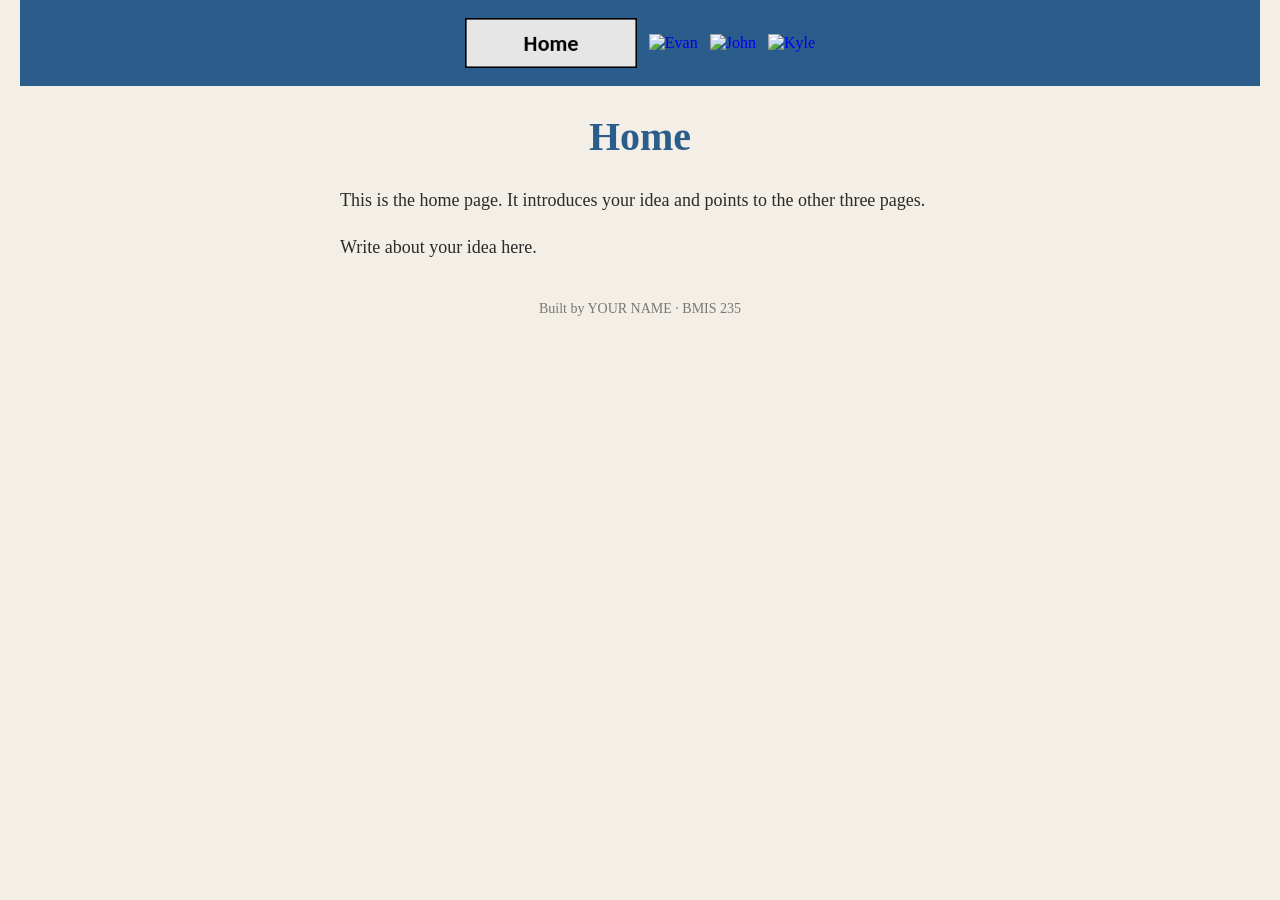
==== index.html @ d9d8444a "Update navigation links in index.html" ====
<!DOCTYPE html>
<!--
  Author: YOUR NAME
  GU username: YOUR-GU-USERNAME
  Course: BMIS 235 - HTML-3
-->
<html lang="en">
<head>
<meta charset="utf-8">
<meta name="author" content="YOUR NAME">
<title>Home</title>

<!-- this one line connects the page to the stylesheet -->
<link rel="stylesheet" href="styles.css">
</head>
<body>

<!-- ===== MENU ============================================================
     The menu is four links. Each link wraps an image instead of words.
     Build it once on this page, check that every link works,
     then copy the whole <nav> block and paste it over the menu on the
     other three pages, so every page has the exact same menu.
     ===================================================================== -->
<nav>
    <a href="index.html"><img src="img/home.png" alt="Home"></a>
    <a href="evan.html"><img src="img/evan 2.png" alt="Evan"></a>
    <a href="john.html"><img src="img/john 2.png" alt="John"></a>
    <a href="kyle.html"><img src="img/kyle 3.png" alt="Kyle"></a>
</nav>

<h1>Home</h1>
<p>This is the home page. It introduces your idea and points to the other three pages.</p>
<p>Write about your idea here.</p>

<!-- ===== SHOWCASE ======================================================
     This box is empty on purpose. In Part 7 you paste an interactive
     graphic BETWEEN the opening <div> and the closing </div> below.
     ===================================================================== -->
<div class="showcase"></div>

<!-- Footer: fill in your name -->
<footer>Built by YOUR NAME &middot; BMIS 235</footer>

</body>
</html>
---- styles.css ----
/* =====================================================================
   styles.css  ·  YOUR BRAND
   ---------------------------------------------------------------------
   This one file is your brand guide. Every page that links to it gets
   the same font, the same colors and the same spacing.
   Change a color here once, and every page changes.

   Use the same font and colors you picked for your Excel menu images,
   so the menu and the pages look like one brand.
   ===================================================================== */

body {
    font-family: Georgia, "Times New Roman", serif;
    background-color: #f4efe6;
    color: #2b2b2b;
    margin: 0;
    padding: 0 20px 40px 20px;
}

/* the menu at the top of every page */
nav {
    background-color: #2b5d8c;
    padding: 14px;
    text-align: center;
}

/* every image inside the menu is forced to the same height.
   If your images still look different sizes, their WIDTHS are
   different: go back to Excel and make every cell the same size. */
nav img {
    height: 50px;
    margin: 4px;
    vertical-align: middle;
}

/* no underline or border around the image links */
nav a {
    text-decoration: none;
}

h1 {
    color: #2b5d8c;
    text-align: center;
    font-size: 40px;
}

p {
    max-width: 600px;
    margin: 20px auto;
    font-size: 18px;
    line-height: 1.5;
}

footer {
    text-align: center;
    font-size: 14px;
    color: #777777;
    margin-top: 40px;
}
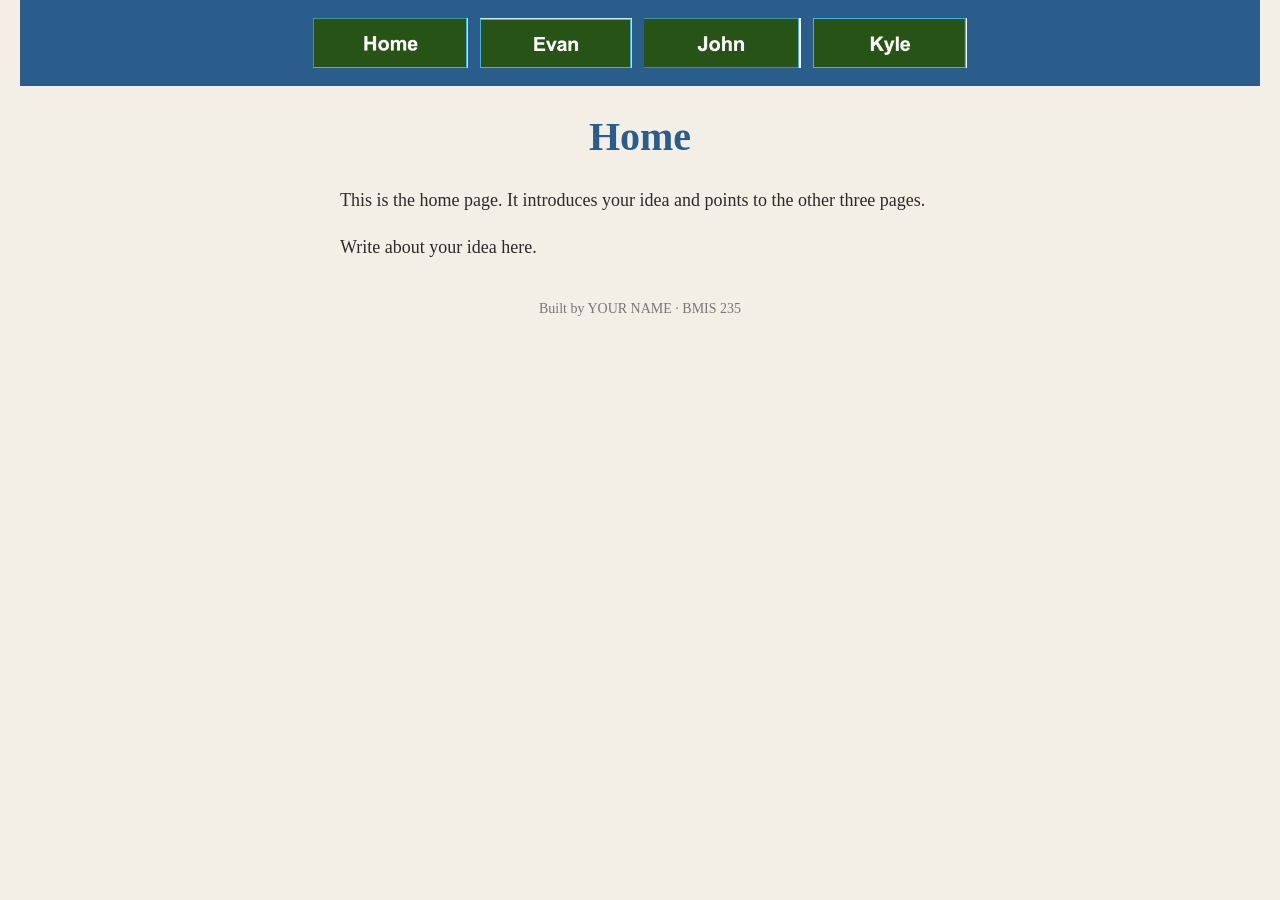
==== commit 5351ecb2: "Update navigation links to use relative paths" ====
--- a/index.html
+++ b/index.html
@@ -22,10 +22,10 @@
      other three pages, so every page has the exact same menu.
      ===================================================================== -->
 <nav>
-    <a href="index.html"><img src="img/home.png" alt="Home"></a>
-    <a href="evan.html"><img src="img/evan 2.png" alt="Evan"></a>
-    <a href="john.html"><img src="img/john 2.png" alt="John"></a>
-    <a href="kyle.html"><img src="img/kyle 3.png" alt="Kyle"></a>
+    <a href="index.html"><img src="home.png" alt="Home"></a>
+    <a href="evan.html"><img src="evan.png" alt="Evan"></a>
+    <a href="john.html"><img src="john.png" alt="John"></a>
+    <a href="kyle.html"><img src="kyle.png" alt="Kyle"></a>
 </nav>
 
 <h1>Home</h1>
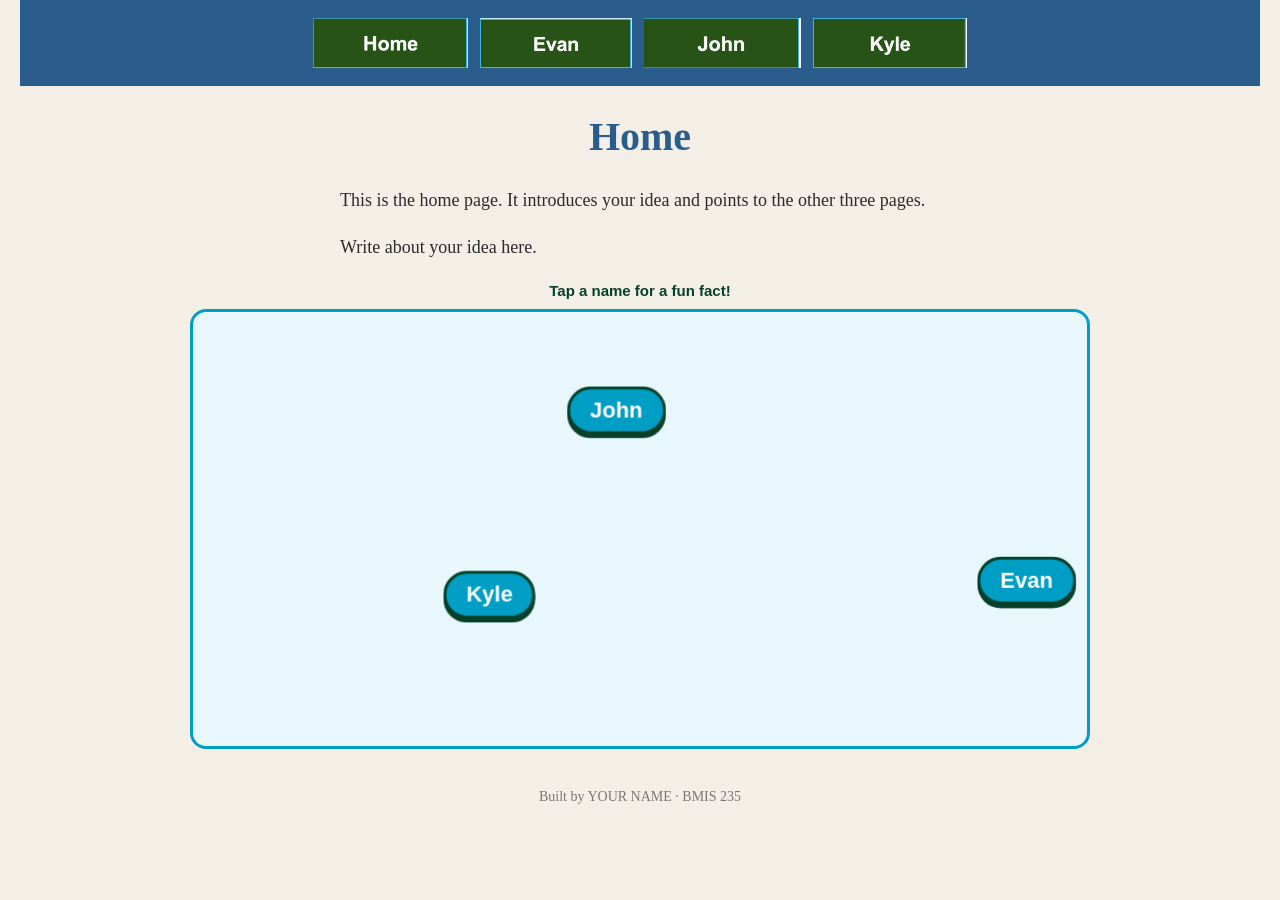
==== commit 5c8e3bfb: "Add interactive name buttons and fun fact card" ====
--- a/index.html
+++ b/index.html
@@ -36,7 +36,285 @@
      This box is empty on purpose. In Part 7 you paste an interactive
      graphic BETWEEN the opening <div> and the closing </div> below.
      ===================================================================== -->
-<div class="showcase"></div>
+<div class="showcase"><!-- HTML: the bouncing-names area. The script adds the name buttons, and the card shows a fun fact when a name is clicked. -->
+<div class="sc-wrap">
+  <div class="sc-hint">Tap a name for a fun fact!</div>
+  <div class="sc-stage" aria-label="Meet the brothers: click a name to see a fun fact">
+    <div class="sc-card" role="dialog" aria-modal="false" aria-labelledby="sc-card-name" hidden>
+      <div class="sc-card-name" id="sc-card-name"></div>
+      <div class="sc-card-fact"></div>
+      <div class="sc-card-actions">
+        <button type="button" class="sc-btn sc-next">Another fact</button>
+        <button type="button" class="sc-btn sc-close">Close</button>
+      </div>
+    </div>
+  </div>
+</div>
+
+<!-- CSS: colors, layout and look. Every rule starts with .showcase so nothing else on your page changes. -->
+<style>
+  .showcase .sc-wrap {
+    font-family: Arial, Helvetica, sans-serif;
+    width: 100%;
+    max-width: 900px;
+    margin: 0 auto;
+    box-sizing: border-box;
+  }
+  .showcase .sc-hint {
+    font-family: Arial, Helvetica, sans-serif;
+    font-size: 15px;
+    font-weight: bold;
+    color: #06402B;
+    text-align: center;
+    margin: 0 0 8px 0;
+    line-height: 20px;
+  }
+  .showcase .sc-stage {
+    position: relative;
+    width: 100%;
+    height: min(440px, 70vh);
+    min-height: 260px;
+    background: #e8f7fb;
+    border: 3px solid #009DC4;
+    border-radius: 16px;
+    overflow: hidden;
+    box-sizing: border-box;
+  }
+  .showcase .sc-name {
+    position: absolute;
+    top: 0;
+    left: 0;
+    margin: 0;
+    padding: 10px 20px;
+    font-family: Arial, Helvetica, sans-serif;
+    font-size: 22px;
+    font-weight: bold;
+    line-height: 1;
+    color: #ffffff;
+    background: #009DC4;
+    border: 3px solid #06402B;
+    border-radius: 999px;
+    cursor: pointer;
+    white-space: nowrap;
+    will-change: transform;
+    box-shadow: 0 4px 0 #06402B;
+    -webkit-tap-highlight-color: transparent;
+  }
+  .showcase .sc-name:hover {
+    background: #06402B;
+    border-color: #009DC4;
+    box-shadow: 0 4px 0 #009DC4;
+  }
+  .showcase .sc-name:focus-visible {
+    outline: 3px dashed #06402B;
+    outline-offset: 4px;
+  }
+  .showcase .sc-card {
+    position: absolute;
+    left: 50%;
+    top: 50%;
+    transform: translate(-50%, -50%);
+    width: min(340px, calc(100% - 32px));
+    box-sizing: border-box;
+    padding: 22px 20px 18px;
+    background: #06402B;
+    color: #ffffff;
+    border: 3px solid #009DC4;
+    border-radius: 16px;
+    text-align: center;
+    z-index: 5;
+    box-shadow: 0 10px 30px rgba(6, 64, 43, 0.35);
+    animation: sc-pop 0.22s ease-out;
+  }
+  .showcase .sc-card[hidden] {
+    display: none;
+  }
+  .showcase .sc-card-name {
+    font-family: Arial, Helvetica, sans-serif;
+    font-size: 26px;
+    font-weight: bold;
+    color: #ffffff;
+    margin: 0 0 10px 0;
+  }
+  .showcase .sc-card-fact {
+    font-family: Arial, Helvetica, sans-serif;
+    font-size: 17px;
+    line-height: 1.45;
+    color: #ffffff;
+    margin: 0 0 16px 0;
+  }
+  .showcase .sc-card-actions {
+    display: flex;
+    gap: 10px;
+    justify-content: center;
+    flex-wrap: wrap;
+  }
+  .showcase .sc-btn {
+    font-family: Arial, Helvetica, sans-serif;
+    font-size: 15px;
+    font-weight: bold;
+    padding: 9px 16px;
+    border-radius: 999px;
+    border: 2px solid #009DC4;
+    cursor: pointer;
+    margin: 0;
+  }
+  .showcase .sc-next {
+    background: #009DC4;
+    color: #ffffff;
+  }
+  .showcase .sc-close {
+    background: transparent;
+    color: #ffffff;
+  }
+  .showcase .sc-btn:hover {
+    background: #ffffff;
+    color: #06402B;
+  }
+  .showcase .sc-btn:focus-visible {
+    outline: 3px dashed #ffffff;
+    outline-offset: 3px;
+  }
+  @keyframes sc-pop {
+    from { opacity: 0; transform: translate(-50%, -50%) scale(0.85); }
+    to   { opacity: 1; transform: translate(-50%, -50%) scale(1); }
+  }
+  @media (max-width: 480px) {
+    .showcase .sc-name {
+      font-size: 18px;
+      padding: 8px 16px;
+    }
+  }
+</style>
+
+<!-- JavaScript: moves the names, bounces them off the edges, and opens the fun-fact card when a name is clicked. Edit the facts in the "brothers" list. -->
+<script>
+(function () {
+  // ✏️ EDIT HERE: fun facts about each brother.
+  var brothers = [
+    { name: "Kyle", facts: [
+      "Kyle is the youngest brother. He's only 2 minutes younger than me!",
+      "Kyle goes to Washington State University. Go Cougs!"
+    ]},
+    { name: "John", facts: [
+      "John is the second-youngest brother.",
+      "John works for the Washington State Ferries."
+    ]},
+    { name: "Evan", facts: [
+      "Evan is the oldest brother.",
+      "Evan graduated from Gonzaga University. Go Zags!"
+    ]}
+  ];
+
+  var script = document.currentScript;
+  var scope = (script && script.closest(".showcase")) || document.querySelector(".showcase");
+  if (!scope) return;
+  var stage = scope.querySelector(".sc-stage");
+  var card = scope.querySelector(".sc-card");
+  var cardName = scope.querySelector(".sc-card-name");
+  var cardFact = scope.querySelector(".sc-card-fact");
+  var nextBtn = scope.querySelector(".sc-next");
+  var closeBtn = scope.querySelector(".sc-close");
+
+  var reduceMotion = window.matchMedia && window.matchMedia("(prefers-reduced-motion: reduce)").matches;
+  var paused = false;
+  var current = null;
+  var lastFocus = null;
+  var items = [];
+
+  // Create a button for each name with a random direction.
+  brothers.forEach(function (b) {
+    var el = document.createElement("button");
+    el.type = "button";
+    el.className = "sc-name";
+    el.textContent = b.name;
+    el.setAttribute("aria-label", "Fun fact about " + b.name);
+    stage.appendChild(el);
+
+    var angle = Math.random() * Math.PI * 2;
+    var item = { b: b, el: el, x: 0, y: 0, vx: Math.cos(angle), vy: Math.sin(angle), w: 0, h: 0, factIndex: -1 };
+    items.push(item);
+
+    el.addEventListener("click", function () { openCard(item); });
+  });
+
+  function measure() {
+    var W = stage.clientWidth, H = stage.clientHeight;
+    items.forEach(function (it, i) {
+      it.w = it.el.offsetWidth;
+      it.h = it.el.offsetHeight;
+      if (!it.placed) {
+        it.x = (W - it.w) * ((i + 0.5) / items.length);
+        it.y = Math.random() * Math.max(0, H - it.h);
+        it.placed = true;
+      }
+      it.x = Math.min(Math.max(0, it.x), Math.max(0, W - it.w));
+      it.y = Math.min(Math.max(0, it.y), Math.max(0, H - it.h));
+      draw(it);
+    });
+  }
+
+  function draw(it) {
+    it.el.style.transform = "translate(" + it.x + "px," + it.y + "px)";
+  }
+
+  // Animation loop: move each name and bounce it off the walls.
+  var last = null;
+  function tick(t) {
+    if (last === null) last = t;
+    var dt = Math.min((t - last) / 1000, 0.05);
+    last = t;
+    if (!paused && !reduceMotion) {
+      var W = stage.clientWidth, H = stage.clientHeight;
+      var speed = Math.max(60, Math.min(W, 700) * 0.18);
+      items.forEach(function (it) {
+        it.x += it.vx * speed * dt;
+        it.y += it.vy * speed * dt;
+        if (it.x <= 0) { it.x = 0; it.vx = Math.abs(it.vx); }
+        if (it.x >= W - it.w) { it.x = W - it.w; it.vx = -Math.abs(it.vx); }
+        if (it.y <= 0) { it.y = 0; it.vy = Math.abs(it.vy); }
+        if (it.y >= H - it.h) { it.y = H - it.h; it.vy = -Math.abs(it.vy); }
+        draw(it);
+      });
+    }
+    requestAnimationFrame(tick);
+  }
+
+  // Fill the card with the next fact for that brother.
+  function showFact(it) {
+    it.factIndex = (it.factIndex + 1) % it.b.facts.length;
+    cardName.textContent = it.b.name;
+    cardFact.textContent = it.b.facts[it.factIndex];
+    nextBtn.hidden = it.b.facts.length < 2;
+  }
+
+  function openCard(it) {
+    lastFocus = it.el;
+    current = it;
+    paused = true;
+    showFact(it);
+    card.hidden = false;
+    closeBtn.focus();
+  }
+
+  function closeCard() {
+    card.hidden = true;
+    paused = false;
+    current = null;
+    if (lastFocus) lastFocus.focus();
+  }
+
+  nextBtn.addEventListener("click", function () { if (current) showFact(current); });
+  closeBtn.addEventListener("click", closeCard);
+  scope.addEventListener("keydown", function (e) {
+    if (e.key === "Escape" && !card.hidden) closeCard();
+  });
+
+  window.addEventListener("resize", measure);
+  measure();
+  requestAnimationFrame(tick);
+})();
+</script></div>
 
 <!-- Footer: fill in your name -->
 <footer>Built by YOUR NAME &middot; BMIS 235</footer>
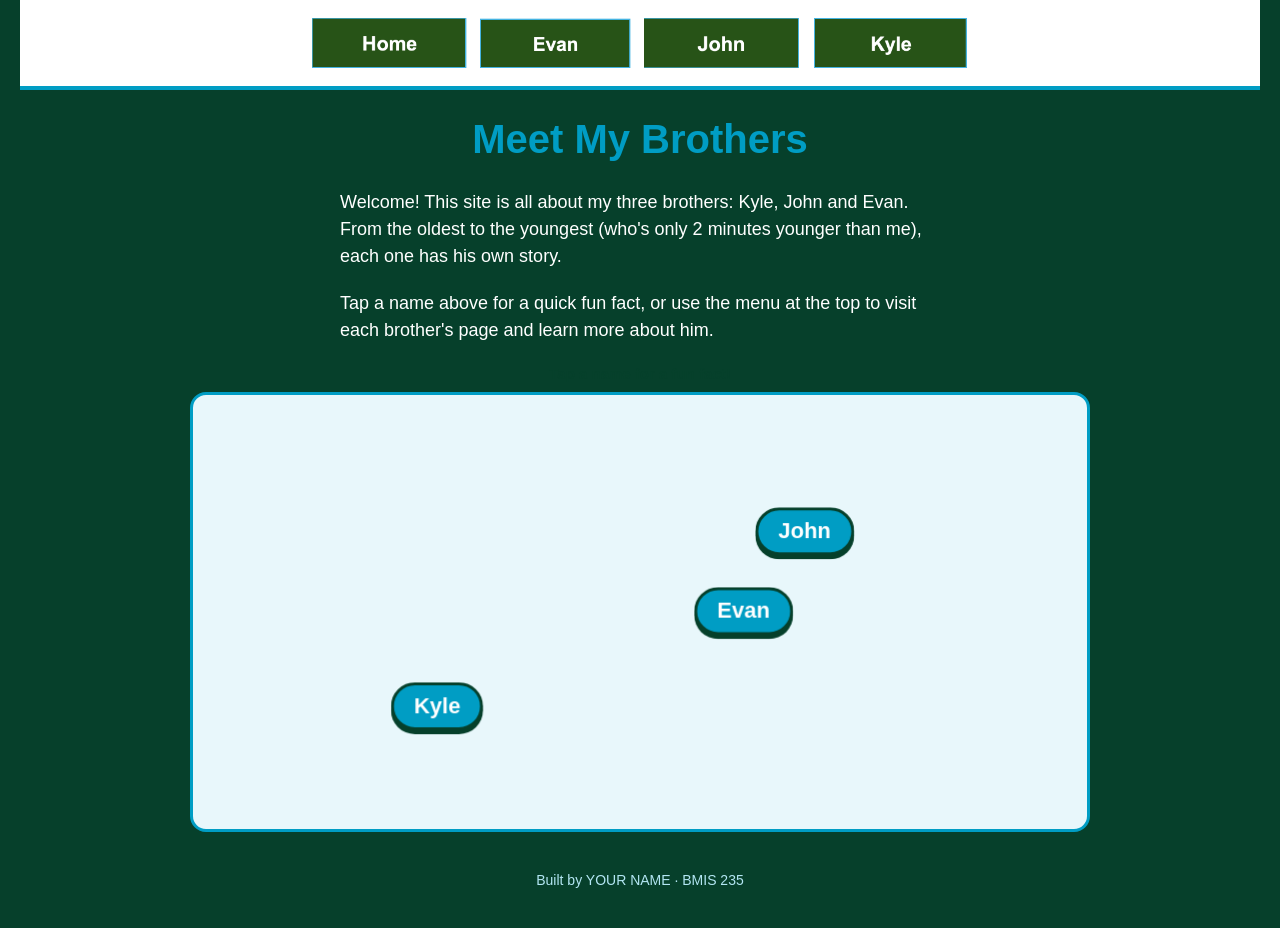
==== commit 059e9cb6: "Revise home page content to feature brothers Updated the home page to introduce brothers and provide" ====
--- a/index.html
+++ b/index.html
@@ -28,9 +28,15 @@
     <a href="kyle.html"><img src="kyle.png" alt="Kyle"></a>
 </nav>
 
-<h1>Home</h1>
-<p>This is the home page. It introduces your idea and points to the other three pages.</p>
-<p>Write about your idea here.</p>
+<h1>Meet My Brothers</h1>
+
+<p>Welcome! This site is all about my three brothers: Kyle, John and Evan. From the oldest to the youngest (who's only 2 minutes younger than me), each one has his own story.</p>
+
+<div class="showcase">
+  <!-- paste the bouncing-names code block here -->
+</div>
+
+<p>Tap a name above for a quick fun fact, or use the menu at the top to visit each brother's page and learn more about him.</p>
 
 <!-- ===== SHOWCASE ======================================================
      This box is empty on purpose. In Part 7 you paste an interactive
--- a/styles.css
+++ b/styles.css
@@ -9,19 +9,21 @@
    so the menu and the pages look like one brand.
    ===================================================================== */
 
+
 body {
-    font-family: Georgia, "Times New Roman", serif;
-    background-color: #f4efe6;
-    color: #2b2b2b;
+    font-family: Arial, Helvetica, sans-serif;
+    background-color: #06402B;
+    color: #FFFFFF;
     margin: 0;
     padding: 0 20px 40px 20px;
 }
 
 /* the menu at the top of every page */
 nav {
-    background-color: #2b5d8c;
+    background-color: #FFFFFF;
     padding: 14px;
     text-align: center;
+    border-bottom: 4px solid #009DC4;
 }
 
 /* every image inside the menu is forced to the same height.
@@ -38,8 +40,10 @@
     text-decoration: none;
 }
 
+/* page titles in your main blue */
 h1 {
-    color: #2b5d8c;
+    font-family: Arial, Helvetica, sans-serif;
+    color: #009DC4;
     text-align: center;
     font-size: 40px;
 }
@@ -51,9 +55,10 @@
     line-height: 1.5;
 }
 
+/* light blue footer text so it's readable on the dark green */
 footer {
     text-align: center;
     font-size: 14px;
-    color: #777777;
+    color: #B3E6F3;
     margin-top: 40px;
 }
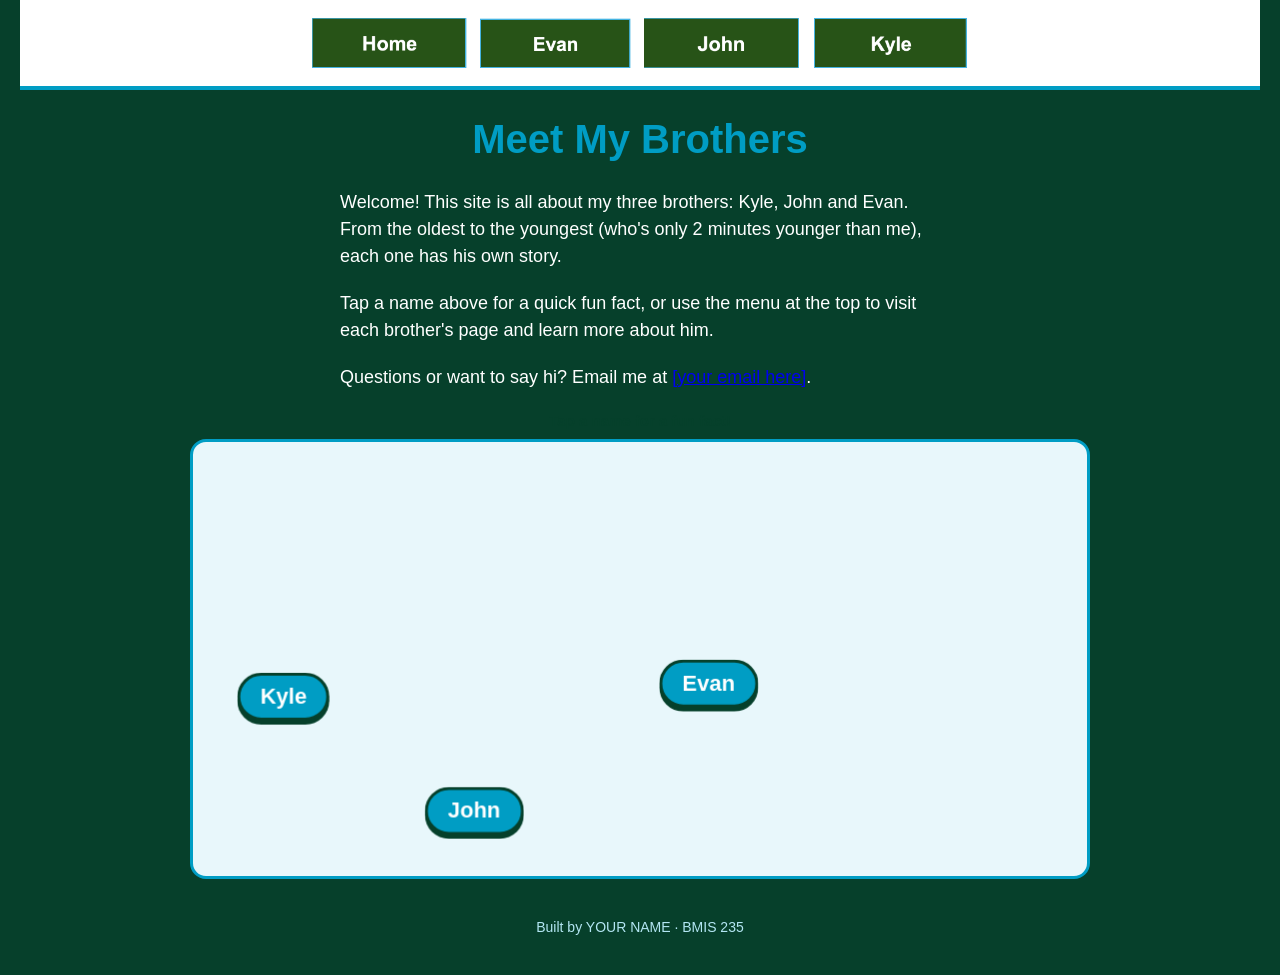
==== commit 68034e5e: "Add email contact information to index.html" ====
--- a/index.html
+++ b/index.html
@@ -37,6 +37,8 @@
 </div>
 
 <p>Tap a name above for a quick fun fact, or use the menu at the top to visit each brother's page and learn more about him.</p>
+
+<p>Questions or want to say hi? Email me at <a href="mailto:[your email here]">[your email here]</a>.</p>
 
 <!-- ===== SHOWCASE ======================================================
      This box is empty on purpose. In Part 7 you paste an interactive
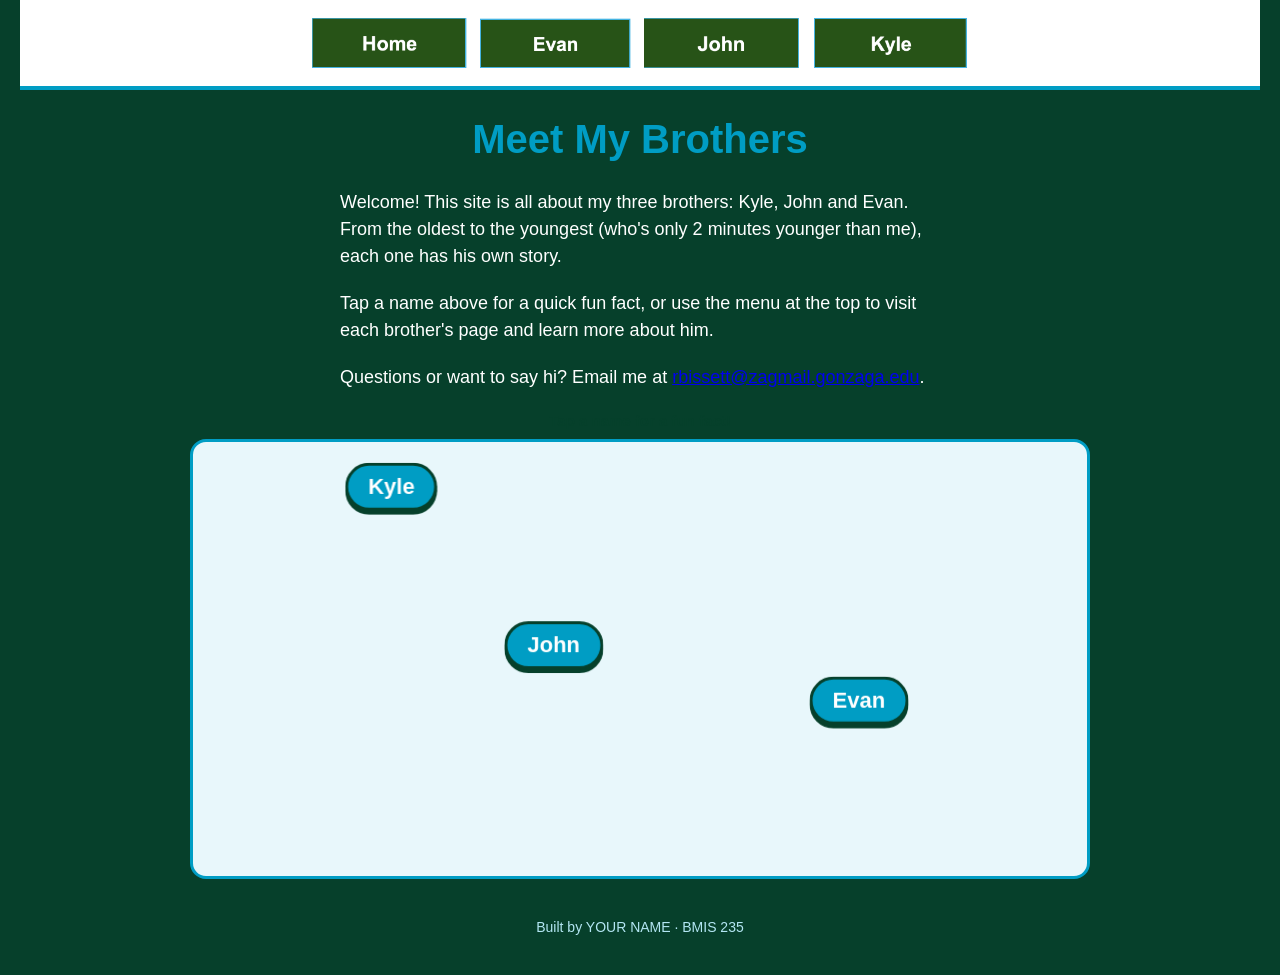
==== commit a09b8f5b: "Update email address in index.html" ====
--- a/index.html
+++ b/index.html
@@ -38,7 +38,7 @@
 
 <p>Tap a name above for a quick fun fact, or use the menu at the top to visit each brother's page and learn more about him.</p>
 
-<p>Questions or want to say hi? Email me at <a href="mailto:[your email here]">[your email here]</a>.</p>
+<p>Questions or want to say hi? Email me at <a href="mailto:rbissett@zagmail.gonzaga.edu">rbissett@zagmail.gonzaga.edu</a>.</p>
 
 <!-- ===== SHOWCASE ======================================================
      This box is empty on purpose. In Part 7 you paste an interactive
